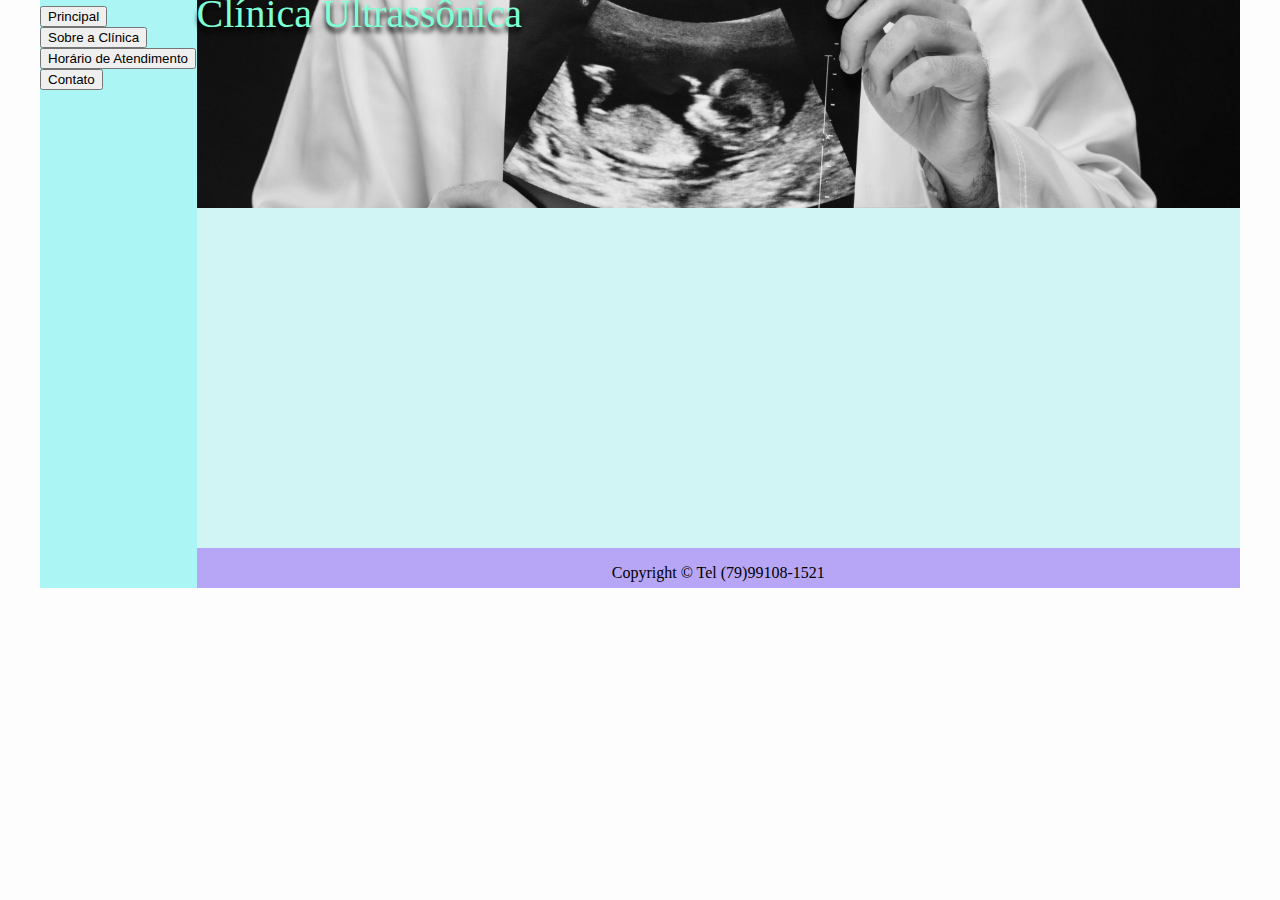
==== index.html @ f3f0296c "Nomes de arquivos e landing page" ====
<!DOCTYPE html>
<html lang="en">
<head>
    <meta charset="UTF-8">
    <meta http-equiv="X-UA-Compatible" content="IE=edge">
    <meta name="viewport" content="width=device-width, initial-scale=1.0">
    <title>Template - Utilizar como modelo</title>
    <link rel="stylesheet" href="style.css">
</head>
<body>
    <div class="wrapper">
        <div class="menu">
            <ul>
                <li><button onclick="includePrincipal()">Principal</button></li>
                <li><button onclick="includeSobre()">Sobre a Clínica</button></li>
                <li><button onclick="includeAtendimento()">Horário de Atendimento</button></li>
                <li><button onclick="includeContato()">Contato</a></li>
            </ul>
        </div>

        <div class="main">
            <div class="header">
                <img src="./imagens/header2.png" alt="Imagem de um exame de gestação">
                <figcaption>Clínica Ultrassônica</figcaption>
            </div>
            <div class="content" >
                <div id="mudar_pag" w3-include-html></div>
            </div>
            <div class="footer">
                <p>Copyright &copy <span id="year"></span>Tel (79)99108-1521</p>
            </div>
        </div>
    </div>
    <script src="./main.js"></script>
</body>
</html>
---- style.css ----
html, body {
    margin: 0;
}
body {
    background-color: #fdfdfd;
    display: flex;
    justify-content: center;
}

.wrapper {
    width: 1200px;
    display: flex;
    margin: -10px;
    background-color: aquamarine;
}
.main {
    width: 100%;
    display: flex;
    flex-flow: column;
}
.menu {
    display: flex;
    width: 15%;
    background-color: rgb(171, 245, 245);
}
ul {
    padding-left: 0px;
}
li {
    list-style-type: none;
    position: inherit;
}
.header {
    display: flex;
    background-color: rgb(5, 108, 108);
    min-height: 150px;
}
.header img {
    position: inherit;
    display: flex;
    width: 100%;
    margin: 0px;
    padding-left: 0;
}
.header figcaption {
    position: absolute;
    text-align: center;
    width:max-content;
    font-size: 40px;
    color: aquamarine;
    text-shadow: 0px 5px 5px black;
}
.content {
    background-color: rgb(209, 245, 245);
    min-height: 300px;
    padding: 20px;
}
.footer {
    background-color: rgb(183, 165, 245);
    min-height: 40px;
    height: 10px;
    text-align:center;
}
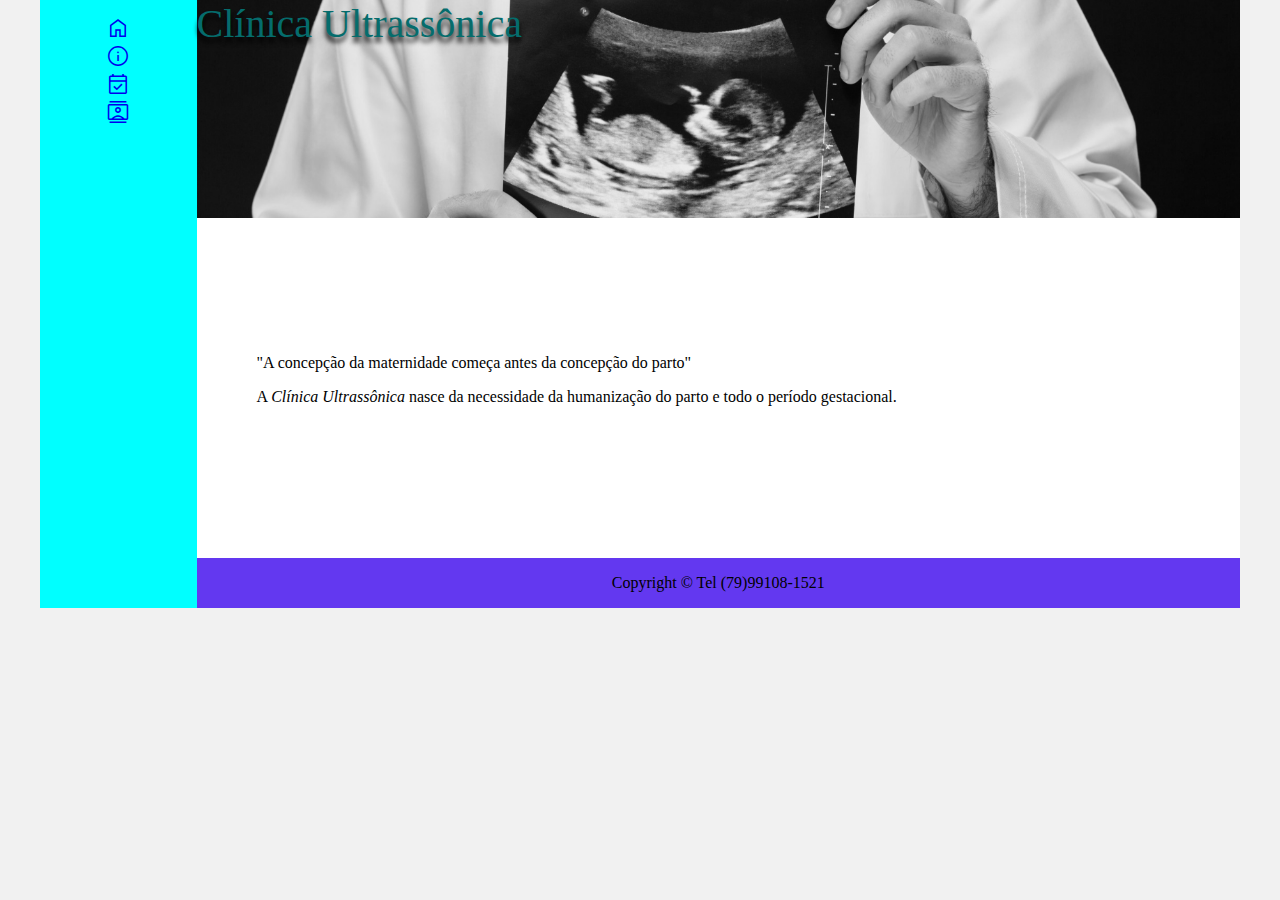
==== commit 79652253: "Alteração do estilo, padronização das páginas." ====
--- a/index.html
+++ b/index.html
@@ -4,33 +4,48 @@
     <meta charset="UTF-8">
     <meta http-equiv="X-UA-Compatible" content="IE=edge">
     <meta name="viewport" content="width=device-width, initial-scale=1.0">
-    <title>Template - Utilizar como modelo</title>
-    <link rel="stylesheet" href="style.css">
+    <title>Clínica Ultrassônica</title>
+    <link rel="subcut icon" href="./imagens/favicon-16x16.png">
+    <link rel="stylesheet" href="./style.css">
+    <link rel="stylesheet" href="https://fonts.googleapis.com/css2?family=Material+Symbols+Outlined:opsz,wght,FILL,GRAD@20..48,100..700,0..1,-50..200" />
 </head>
 <body>
     <div class="wrapper">
         <div class="menu">
             <ul>
-                <li><button onclick="includePrincipal()">Principal</button></li>
-                <li><button onclick="includeSobre()">Sobre a Clínica</button></li>
-                <li><button onclick="includeAtendimento()">Horário de Atendimento</button></li>
-                <li><button onclick="includeContato()">Contato</a></li>
+                <li><a href="./index.html"><span class="material-symbols-outlined">
+                    home
+                    </span></a></li>
+                <li><a href="./sobre.html"><span class="material-symbols-outlined">
+                    info
+                    </span></a></li>
+                <li><a href="./atendimento.html"><span class="material-symbols-outlined">
+                    event_available
+                    </span></a></li>
+                <li><a href="./contato.html"><span class="material-symbols-outlined">
+                    contacts
+                    </span></a></li>
             </ul>
         </div>
 
         <div class="main">
             <div class="header">
-                <img src="./imagens/header2.png" alt="Imagem de um exame de gestação">
-                <figcaption>Clínica Ultrassônica</figcaption>
+                <figure class="cabecalho">
+                    <img src="./imagens/header2.png" alt="Imagem de um exame de gestação">
+                    <figcaption>Clínica Ultrassônica</figcaption>
+                </figure>
             </div>
-            <div class="content" >
-                <div id="mudar_pag" w3-include-html></div>
+            <div class="content" id="content">
+                <blockquote>"A concepção da maternidade começa antes da concepção do parto"
+                <p>
+                    A <i>Clínica Ultrassônica</i> nasce da necessidade da humanização do parto e todo o período gestacional.
+                </p>
             </div>
+            
             <div class="footer">
                 <p>Copyright &copy <span id="year"></span>Tel (79)99108-1521</p>
             </div>
         </div>
-    </div>
-    <script src="./main.js"></script>
+    </div>   
 </body>
 </html>--- a/style.css
+++ b/style.css
@@ -2,62 +2,82 @@
     margin: 0;
 }
 body {
-    background-color: #fdfdfd;
+    background-color: #f1f1f1;
     display: flex;
     justify-content: center;
 }
-
+.material-symbols-outlined {
+    font-variation-settings:
+    'FILL' 0,
+    'wght' 400,
+    'GRAD' 0,
+    'opsz' 48
+}
 .wrapper {
+    background-color: aquamarine; 
+    display: flex;
     width: 1200px;
+}
+.menu {
+    background-color: aqua;
     display: flex;
-    margin: -10px;
-    background-color: aquamarine;
+    justify-content: center;
+    position: relative;
+    width: 15%;
+}
+ul {
+    padding: 0%;
 }
 .main {
-    width: 100%;
     display: flex;
     flex-flow: column;
+    width: 100%;
 }
-.menu {
+.header {
+    background-color: rgb(5, 108, 108);
+    min-height: 150px;
+}
+.cabecalho {
     display: flex;
-    width: 15%;
-    background-color: rgb(171, 245, 245);
+    height: 100%;
+    margin: 0%;
+    position: inherit;
+    width: 100%;
 }
-ul {
-    padding-left: 0px;
+.cabecalho img {
+    width: 100%;
+    height: 100%;
+    margin: 0%;
+    position: inherit;
+    width: 100%;
+}
+.cabecalho figcaption {
+    color: rgb(5, 108, 108);
+    font-size: 40px;
+    position: absolute;
+    text-shadow: 0px 5px 5px #000000;
+}
+.content {
+    background-color: white;
+    display: flex;
+    justify-content: center;
+    min-height: 300px;
+    padding: 20px;
+    flex-flow: column;
+}
+.footer {
+    background-color: rgb(99, 56, 240);
+    min-height: 50px;
+    text-align: center;
 }
 li {
     list-style-type: none;
-    position: inherit;
 }
-.header {
+table, th, td {
+    border: 1px solid;
+    text-align: center;
+}
+form {
     display: flex;
-    background-color: rgb(5, 108, 108);
-    min-height: 150px;
-}
-.header img {
-    position: inherit;
-    display: flex;
-    width: 100%;
-    margin: 0px;
-    padding-left: 0;
-}
-.header figcaption {
-    position: absolute;
-    text-align: center;
-    width:max-content;
-    font-size: 40px;
-    color: aquamarine;
-    text-shadow: 0px 5px 5px black;
-}
-.content {
-    background-color: rgb(209, 245, 245);
-    min-height: 300px;
-    padding: 20px;
-}
-.footer {
-    background-color: rgb(183, 165, 245);
-    min-height: 40px;
-    height: 10px;
-    text-align:center;
-}
+    flex-flow: column;
+}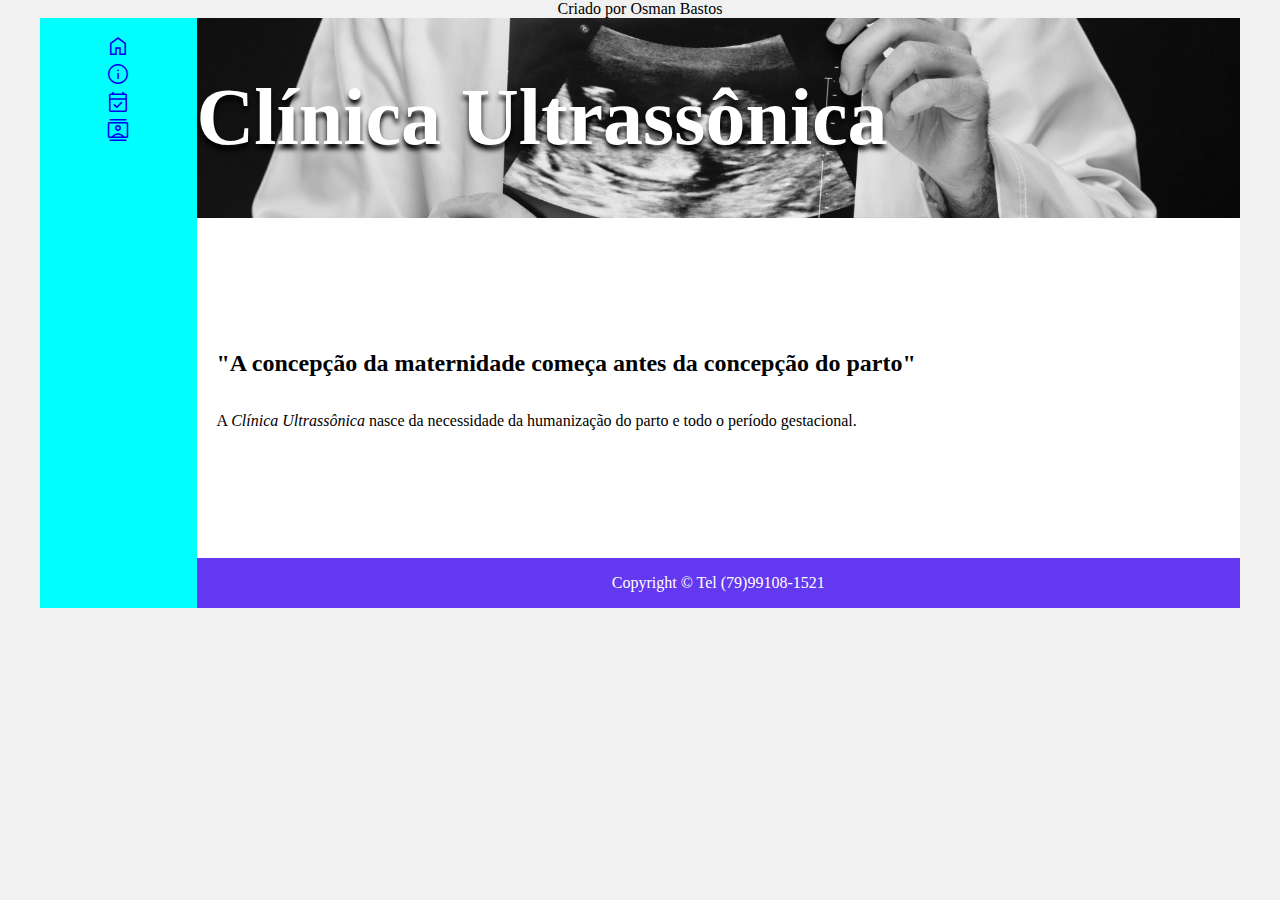
==== commit 2565fe82: "Mais acessibilidade e ajuste CSS de contato.html" ====
--- a/index.html
+++ b/index.html
@@ -5,10 +5,13 @@
     <meta http-equiv="X-UA-Compatible" content="IE=edge">
     <meta name="viewport" content="width=device-width, initial-scale=1.0">
     <title>Clínica Ultrassônica</title>
-    <link rel="subcut icon" href="./imagens/favicon-16x16.png">
+    <link rel="subcut icon" href="./imagens/favicon.ico">
     <link rel="stylesheet" href="./style.css">
     <link rel="stylesheet" href="https://fonts.googleapis.com/css2?family=Material+Symbols+Outlined:opsz,wght,FILL,GRAD@20..48,100..700,0..1,-50..200" />
 </head>
+<header>
+    Criado por Osman Bastos
+</header>
 <body>
     <div class="wrapper">
         <div class="menu">
@@ -32,11 +35,11 @@
             <div class="header">
                 <figure class="cabecalho">
                     <img src="./imagens/header2.png" alt="Imagem de um exame de gestação">
-                    <figcaption>Clínica Ultrassônica</figcaption>
+                    <figcaption><h1>Clínica Ultrassônica</h1></figcaption>
                 </figure>
             </div>
             <div class="content" id="content">
-                <blockquote>"A concepção da maternidade começa antes da concepção do parto"
+                <h2>"A concepção da maternidade começa antes da concepção do parto"</h2>
                 <p>
                     A <i>Clínica Ultrassônica</i> nasce da necessidade da humanização do parto e todo o período gestacional.
                 </p>
--- a/style.css
+++ b/style.css
@@ -1,10 +1,15 @@
 html, body {
     margin: 0;
+    display: flex;
+    flex-flow: column;
+    justify-content: center;
+}
+header {
+    text-align: center;
 }
 body {
+    align-items: center;
     background-color: #f1f1f1;
-    display: flex;
-    justify-content: center;
 }
 .material-symbols-outlined {
     font-variation-settings:
@@ -36,6 +41,7 @@
 .header {
     background-color: rgb(5, 108, 108);
     min-height: 150px;
+    max-height: 200px;
 }
 .cabecalho {
     display: flex;
@@ -52,7 +58,7 @@
     width: 100%;
 }
 .cabecalho figcaption {
-    color: rgb(5, 108, 108);
+    color: rgb(255, 255, 255);
     font-size: 40px;
     position: absolute;
     text-shadow: 0px 5px 5px #000000;
@@ -65,8 +71,17 @@
     padding: 20px;
     flex-flow: column;
 }
+fieldset {
+    display: flex;
+    justify-content: center;
+}
+fieldset #buttons {
+    display: flex;
+    flex-direction: column;
+}
 .footer {
     background-color: rgb(99, 56, 240);
+    color: rgb(255, 255, 255);
     min-height: 50px;
     text-align: center;
 }
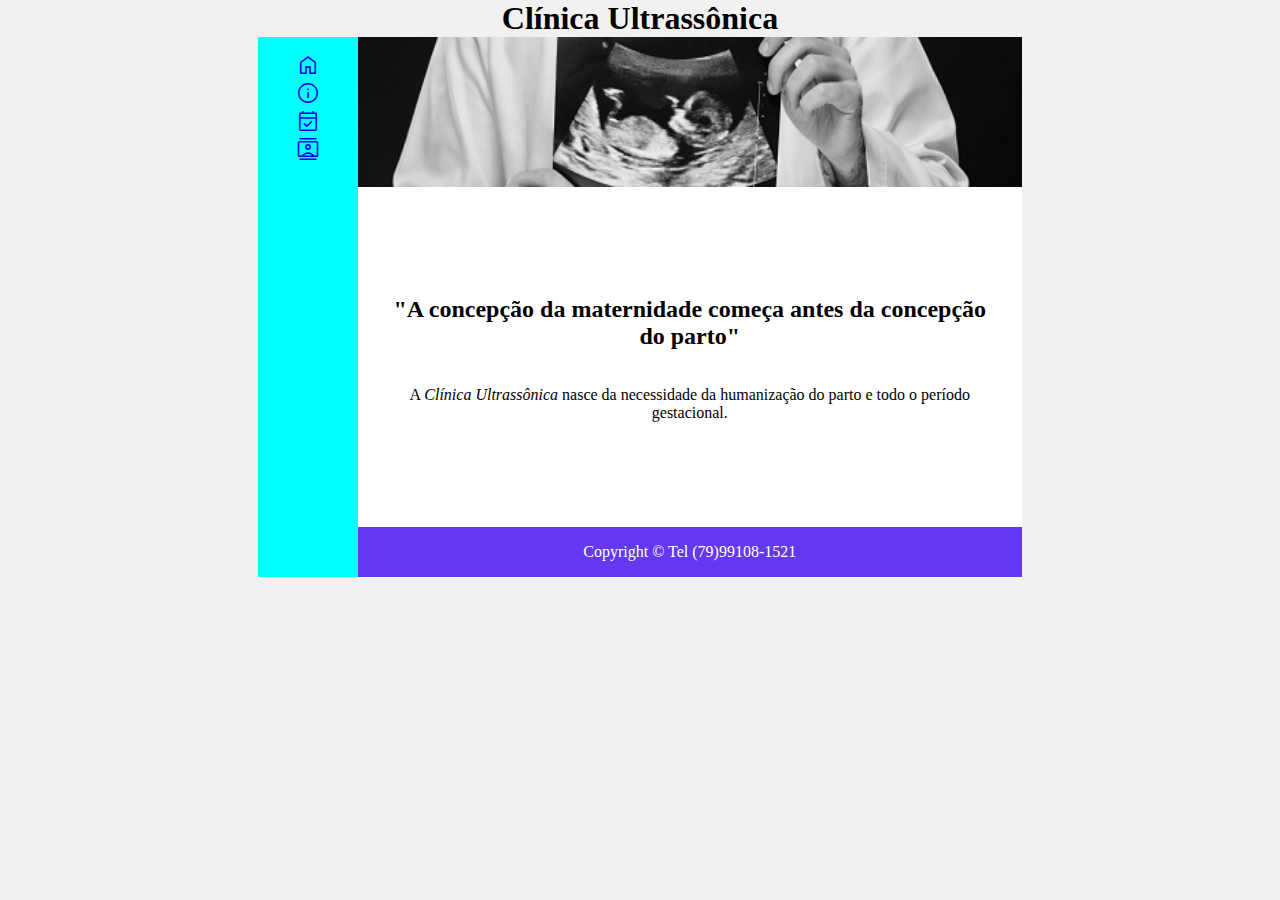
==== commit 7e4222ec: "Reorganização de arquivos e redimen. de img" ====
--- a/index.html
+++ b/index.html
@@ -10,7 +10,7 @@
     <link rel="stylesheet" href="https://fonts.googleapis.com/css2?family=Material+Symbols+Outlined:opsz,wght,FILL,GRAD@20..48,100..700,0..1,-50..200" />
 </head>
 <header>
-    Criado por Osman Bastos
+    <h1>Clínica Ultrassônica</h1>
 </header>
 <body>
     <div class="wrapper">
@@ -34,8 +34,7 @@
         <div class="main">
             <div class="header">
                 <figure class="cabecalho">
-                    <img src="./imagens/header2.png" alt="Imagem de um exame de gestação">
-                    <figcaption><h1>Clínica Ultrassônica</h1></figcaption>
+                    <img src="./assets/imagens/header2.png" alt="Imagem de um exame de gestação">
                 </figure>
             </div>
             <div class="content" id="content">
--- a/style.css
+++ b/style.css
@@ -2,14 +2,15 @@
     margin: 0;
     display: flex;
     flex-flow: column;
+    flex-wrap: wrap;
     justify-content: center;
-}
-header {
-    text-align: center;
-}
-body {
     align-items: center;
     background-color: #f1f1f1;
+    text-align: center;
+    position: relative;
+}
+header h1 {
+    margin: 0;
 }
 .material-symbols-outlined {
     font-variation-settings:
@@ -19,15 +20,12 @@
     'opsz' 48
 }
 .wrapper {
-    background-color: aquamarine; 
     display: flex;
-    width: 1200px;
 }
 .menu {
     background-color: aqua;
     display: flex;
     justify-content: center;
-    position: relative;
     width: 15%;
 }
 ul {
@@ -55,7 +53,6 @@
     height: 100%;
     margin: 0%;
     position: inherit;
-    width: 100%;
 }
 .cabecalho figcaption {
     color: rgb(255, 255, 255);
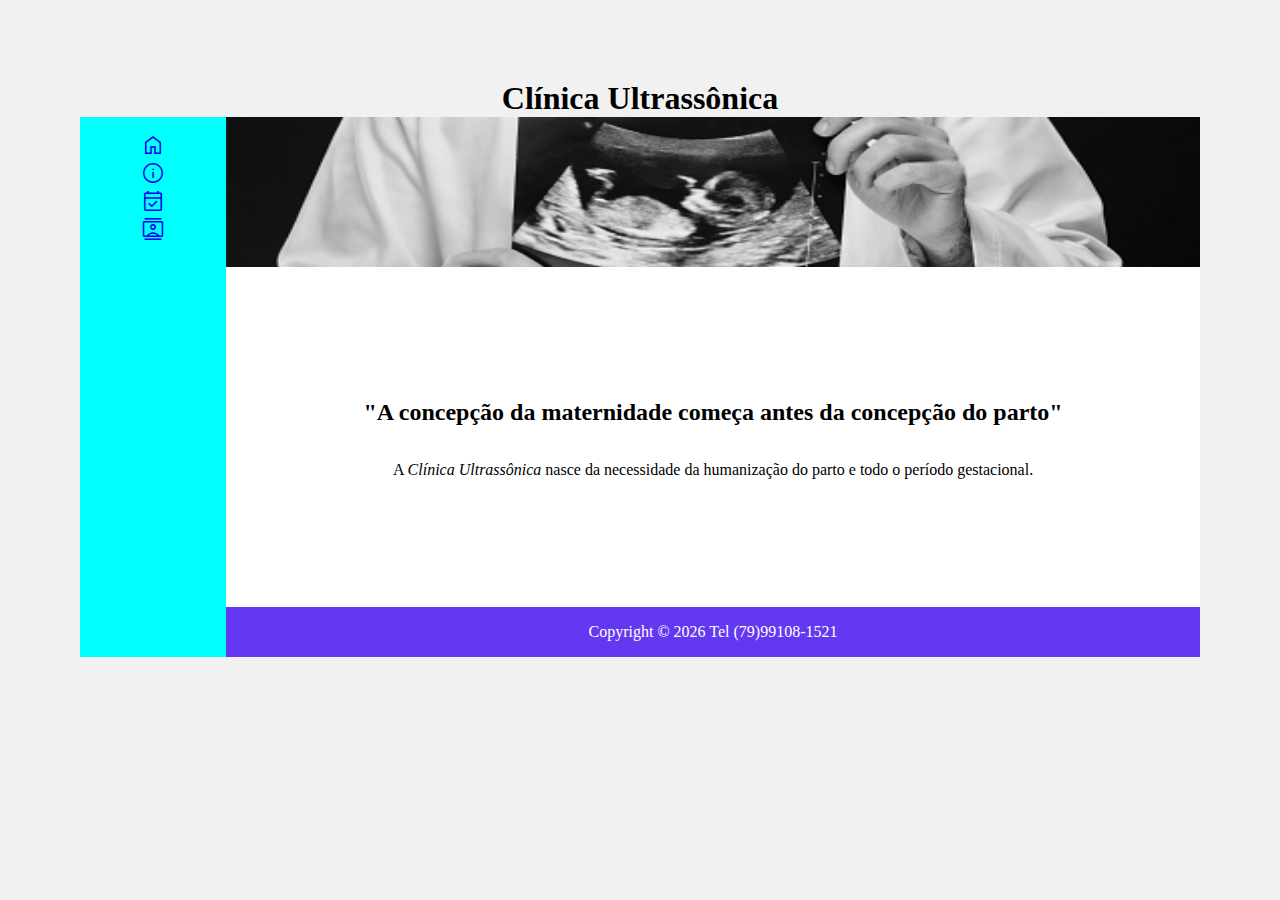
==== commit 71af01ce: "core: correções de layout e ajuste de responsivity" ====
--- a/index.html
+++ b/index.html
@@ -9,10 +9,11 @@
     <link rel="stylesheet" href="./style.css">
     <link rel="stylesheet" href="https://fonts.googleapis.com/css2?family=Material+Symbols+Outlined:opsz,wght,FILL,GRAD@20..48,100..700,0..1,-50..200" />
 </head>
-<header>
-    <h1>Clínica Ultrassônica</h1>
-</header>
+
 <body>
+    <header>
+        <h1>Clínica Ultrassônica</h1>
+    </header>
     <div class="wrapper">
         <div class="menu">
             <ul>
@@ -31,7 +32,7 @@
             </ul>
         </div>
 
-        <div class="main">
+        <main class="main">
             <div class="header">
                 <figure class="cabecalho">
                     <img src="./assets/imagens/header2.png" alt="Imagem de um exame de gestação">
@@ -44,10 +45,14 @@
                 </p>
             </div>
             
-            <div class="footer">
-                <p>Copyright &copy <span id="year"></span>Tel (79)99108-1521</p>
-            </div>
-        </div>
+            <footer class="footer">
+                <p>Copyright &copy <span id="year"></span> Tel (79)99108-1521</p>
+            </footer>
+        </main>
     </div>   
+
+    <script>
+        document.getElementById('year').innerText = new Date().getFullYear();
+    </script>
 </body>
 </html>--- a/style.css
+++ b/style.css
@@ -1,10 +1,10 @@
 html, body {
-    margin: 0;
+    margin: 40px;
     display: flex;
     flex-flow: column;
     flex-wrap: wrap;
     justify-content: center;
-    align-items: center;
+    align-items: stretch;
     background-color: #f1f1f1;
     text-align: center;
     position: relative;
